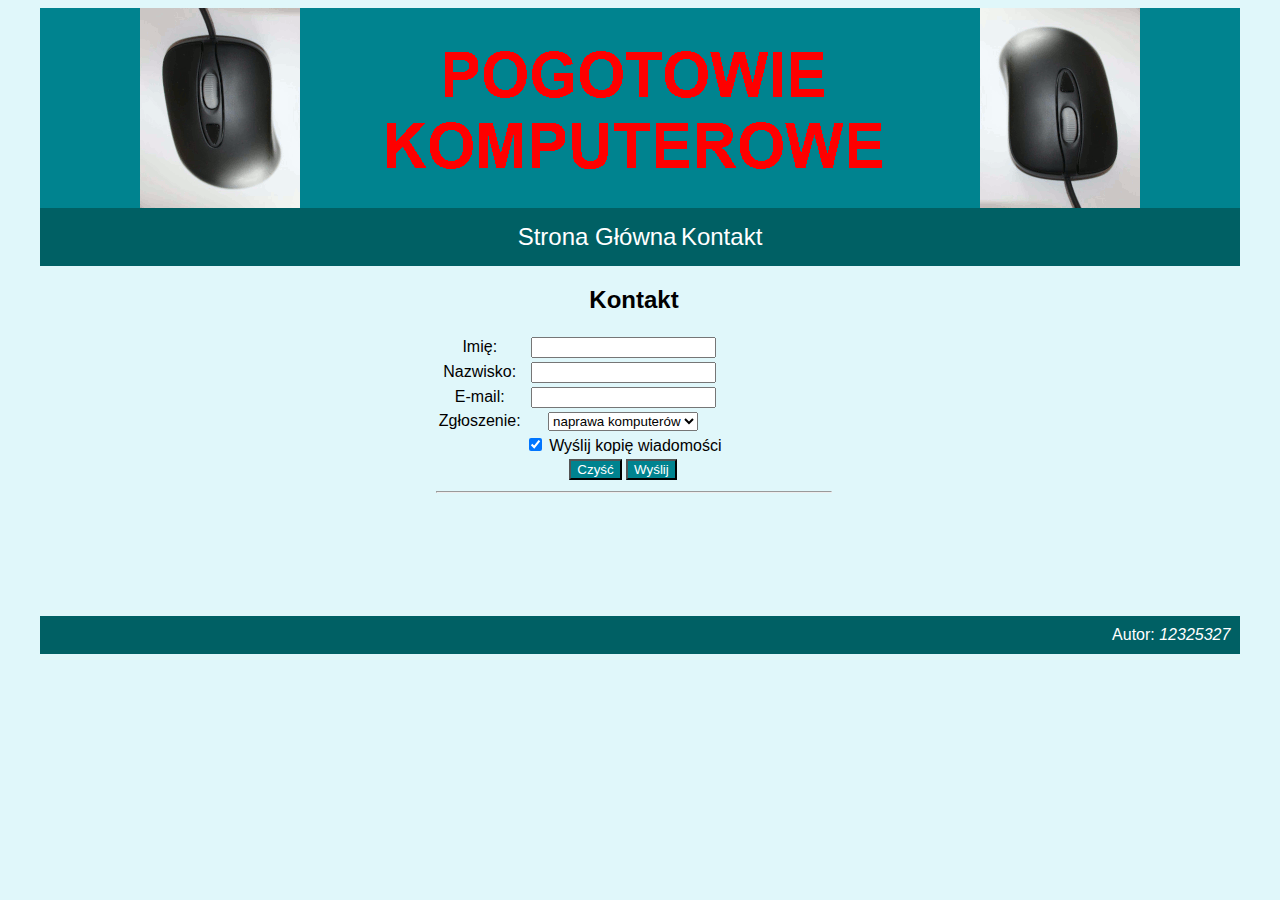
==== 2024-1/2024-1-nr-02/2024-1-nr-01-r/kontakt.html @ 7ba52df3 "Poprawa kilku plików, dodanie arkusza nr 02 ze stycznia 2024 r." ====
<!DOCTYPE html>
<html lang="pl">
<head>
	<meta charset="UTF-8">
	<title>Komputery</title>
	<link rel="icon" type="image/x-icon" href="favicon.png">
	<style>
		@import url('styl.css');
	</style>
</head>
<body>
	<main>
	<header>
		<img src="animacja.gif" alt="Pogotowie komputerowe">
	</header>
	<nav>
		<a href="index.html">Strona Główna</a>
		<a href="kontakt.html">Kontakt</a>
	</nav>
	<div>
		<section id="pleft">
		</section>
		<section id="pctr">
			<h2>Kontakt</h2>
			<form>
			<table>
			<tr><td>Imię:</td><td><input type="text" id="fname"></td></tr>
			<tr><td>Nazwisko:</td><td><input type="text" id="lname"></td></tr>
			<tr><td>E-mail:</td><td><input type="email" id="email"></td></tr>
			<tr><td>Zgłoszenie:</td><td>
				<select id="services">
					<option value="naprawa komputerów">naprawa komputerów</option>
					<option value="odzyskiwanie danych">odzyskiwanie danych</option>
					<option value="wirusy">wirusy</option>
					<option value="konfiguracja LAN">konfiguracja LAN</option>
				</select>
			</td></tr>
			<tr><td></td><td><input type="checkbox" id="conditions" checked> <label>Wyślij kopię wiadomości</label></td></tr>
			<tr><td></td><td><input type="reset" value="Czyść"> <input type="submit" value="Wyślij" onclick="show()"></td></tr>
			</table>
			</form>
			<hr>
			<p id="result"></p>
			<script type="text/javascript">
				function show() 
				{
					var first_name = document.getElementById("fname").value;
					var last_name = document.getElementById("lname").value;
					var email = document.getElementById("email").value;
					var option_services = document.getElementById("services").value;
					
					if (option_services)
						document.getElementById("result").innerHTML = "<span style='color: Navy;'>" + first_name + " " + last_name + "<br>" + email + "<br>Usługa: " + 
						option_services + "</span>";
				}
			</script>
		</section>
		<section id="pright">
		</section>
	</div>
	<footer>
		Autor: <i>12325327</i>
	</footer>
	</main>
</body>
</html>
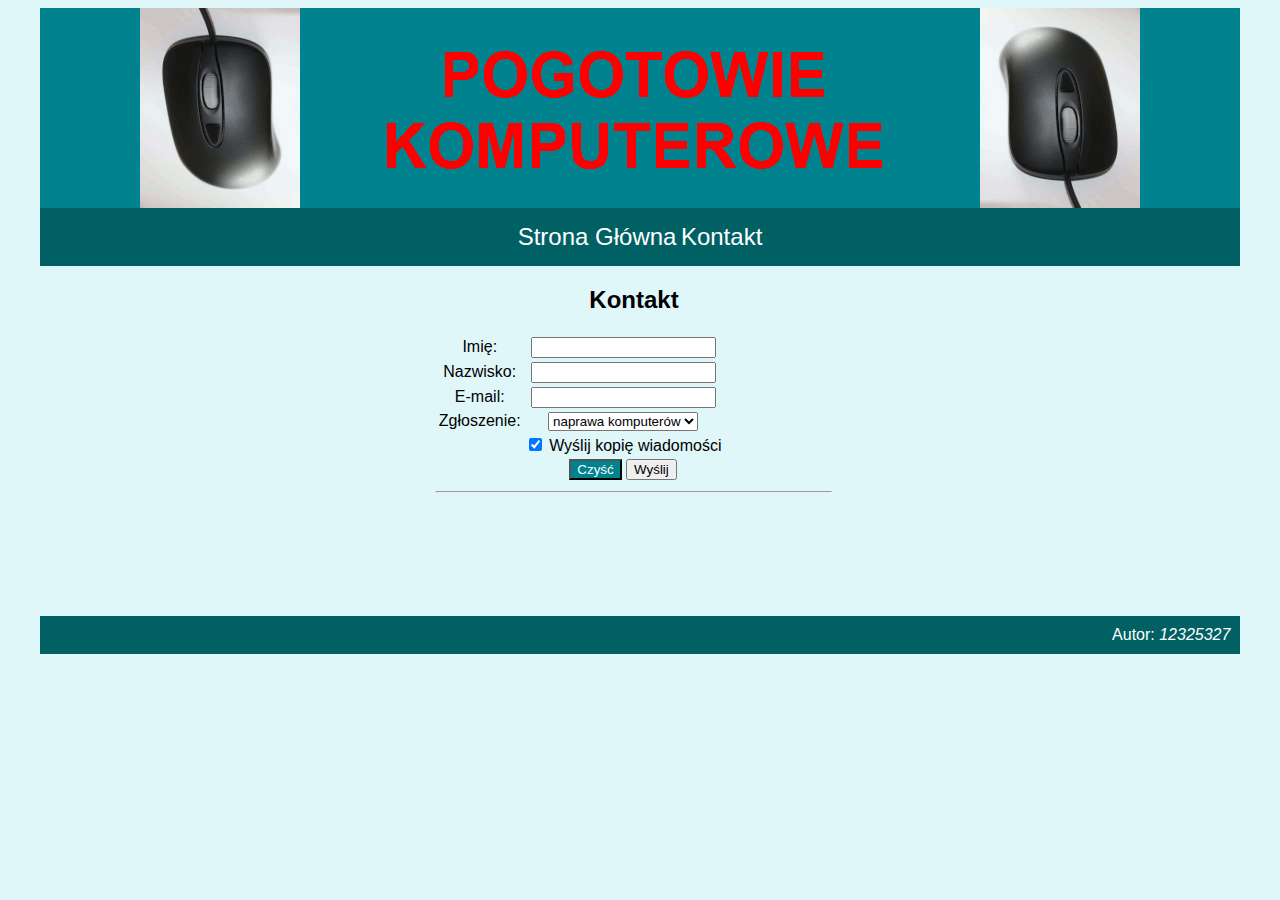
==== commit 612d62c0: "Zmiana type="submit" na type="button" w przyciskach wywołujących funkcję show(). To pierwsze powodow" ====
--- a/2024-1/2024-1-nr-02/2024-1-nr-01-r/kontakt.html
+++ b/2024-1/2024-1-nr-02/2024-1-nr-01-r/kontakt.html
@@ -36,7 +36,7 @@
 				</select>
 			</td></tr>
 			<tr><td></td><td><input type="checkbox" id="conditions" checked> <label>Wyślij kopię wiadomości</label></td></tr>
-			<tr><td></td><td><input type="reset" value="Czyść"> <input type="submit" value="Wyślij" onclick="show()"></td></tr>
+			<tr><td></td><td><input type="reset" value="Czyść"> <input type="button" value="Wyślij" onclick="show()"></td></tr>
 			</table>
 			</form>
 			<hr>
@@ -49,9 +49,7 @@
 					var email = document.getElementById("email").value;
 					var option_services = document.getElementById("services").value;
 					
-					if (option_services)
-						document.getElementById("result").innerHTML = "<span style='color: Navy;'>" + first_name + " " + last_name + "<br>" + email + "<br>Usługa: " + 
-						option_services + "</span>";
+					document.getElementById("result").innerHTML = "<span style='color: Navy;'>" + first_name + " " + last_name + "<br>" + email + "<br>Usługa: " + option_services + "</span>";
 				}
 			</script>
 		</section>
